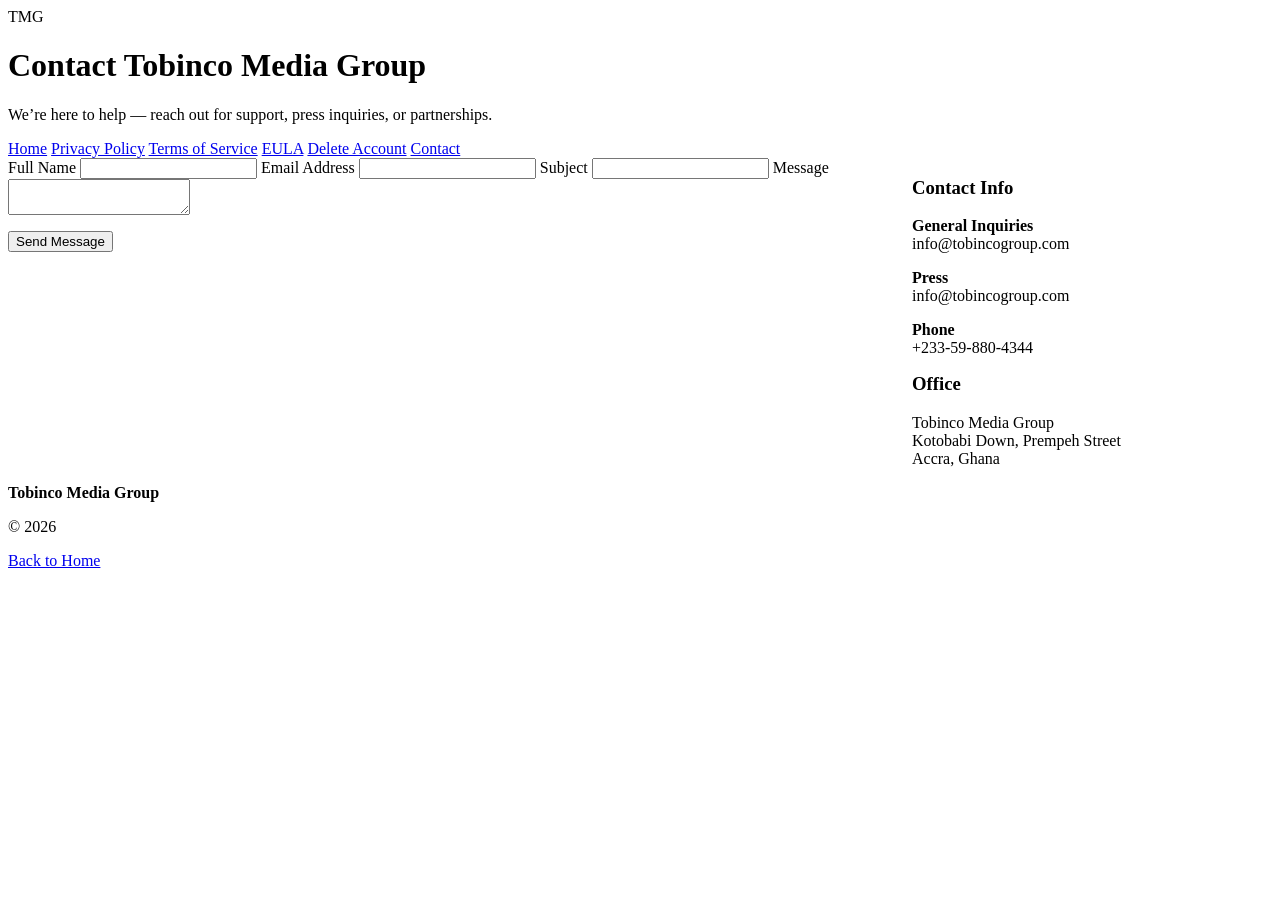
==== contact.html @ 5d479659 "Add files via upload" ====
<!-- File: contact.html -->
<!DOCTYPE html>
<html lang="en">
<head>
  <meta charset="utf-8" />
  <title>Contact — TMG</title>
  <meta name="viewport" content="width=device-width,initial-scale=1" />
  <link rel="stylesheet" href="/tmg-legal/css/style.css" />
  <link rel="icon" type="image/x-icon" href="favicon.ico" />
</head>
<body>
  <header class="header">
    <div class="brand">
      <div class="logo">TMG</div>
      <div>
        <h1>Contact Tobinco Media Group</h1>
        <p>We’re here to help — reach out for support, press inquiries, or partnerships.</p>
      </div>
    </div>
  </header>

  <nav class="nav">
    <a href="index.html">Home</a>
    <a href="privacy.html">Privacy Policy</a>
    <a href="terms.html">Terms of Service</a>
    <a href="eula.html">EULA</a>
    <a href="delete.html">Delete Account</a>
    <a href="contact.html">Contact</a>
  </nav>

  <main class="container">
    <div style="display:grid;grid-template-columns:1fr 360px;gap:18px">
      <section class="form">
        <form id="contactForm" action="/contact-submit" method="post">
          <label for="name">Full Name</label>
          <input id="name" name="name" type="text" required />

          <label for="email">Email Address</label>
          <input id="email" name="email" type="email" required />

          <label for="subject">Subject</label>
          <input id="subject" name="subject" type="text" required />

          <label for="message">Message</label>
          <textarea id="message" name="message" required></textarea>

          <div style="margin-top:12px">
            <button class="btn" type="submit">Send Message</button>
          </div>
        </form>
      </section>

      <aside class="live">
        <h3>Contact Info</h3>
        <p><strong>General Inquiries</strong><br/>info@tobincogroup.com</p>
        <p><strong>Press</strong><br/>info@tobincogroup.com</p>
        <p><strong>Phone</strong><br/>+233-59-880-4344</p>
        <h3 style="margin-top:12px">Office</h3>
        <p class="small">Tobinco Media Group<br/>Kotobabi Down, Prempeh Street<br/>Accra, Ghana</p>
      </aside>
    </div>
  </main>

  <footer class="footer">
    <div class="cols">
      <div class="col"><strong>Tobinco Media Group</strong><p class="small">&copy; 2026</p></div>
      <div class="col"><a href="index.html">Back to Home</a></div>
    </div>
  </footer>

  <script src="/tmg-legal/js/scripts.js"></script>
</body>
</html>
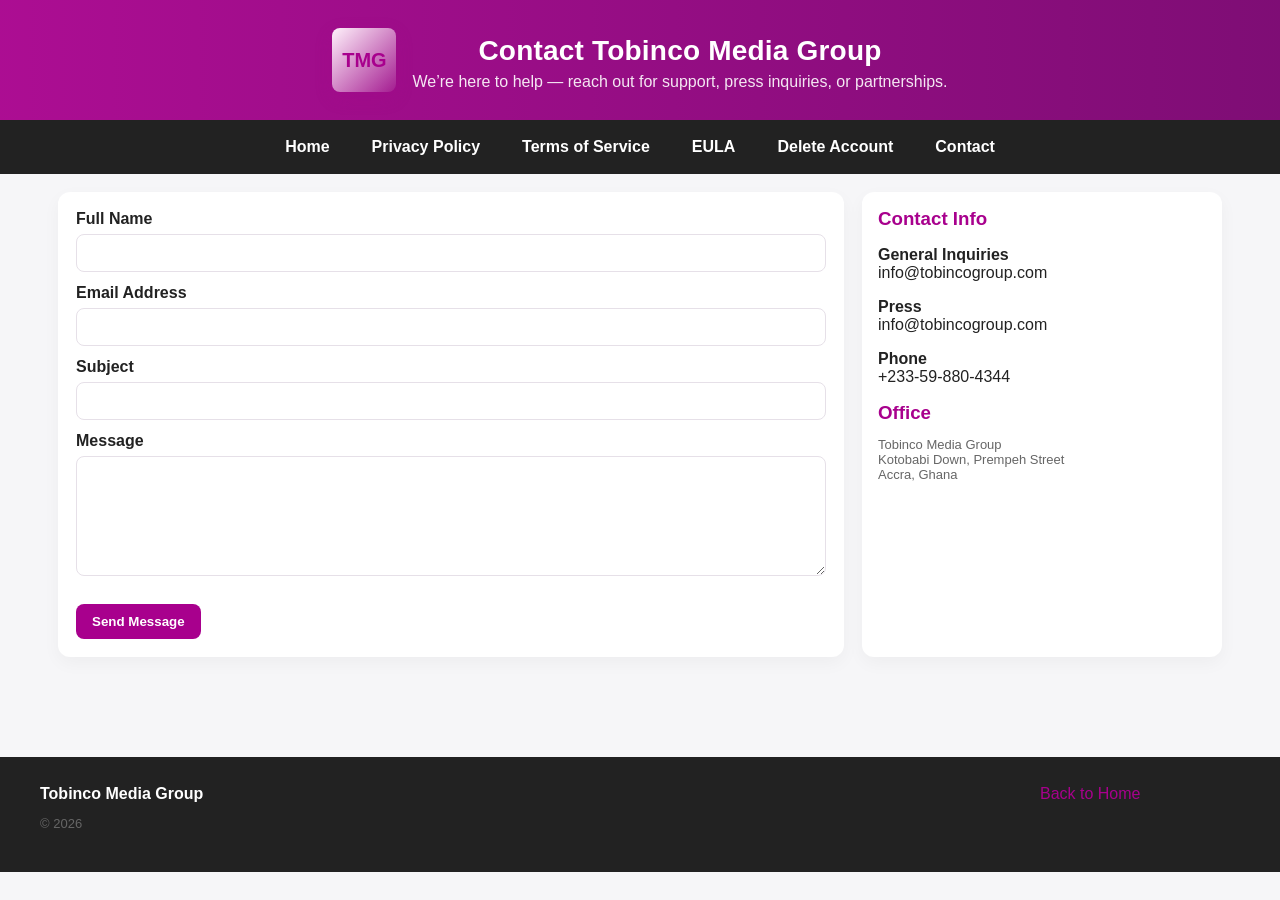
==== commit 2ad72e5d: "Update contact.html" ====
--- a/contact.html
+++ b/contact.html
@@ -5,7 +5,7 @@
   <meta charset="utf-8" />
   <title>Contact — TMG</title>
   <meta name="viewport" content="width=device-width,initial-scale=1" />
-  <link rel="stylesheet" href="/tmg-legal/css/style.css" />
+  <link rel="stylesheet" href="css/style.css" />
   <link rel="icon" type="image/x-icon" href="favicon.ico" />
 </head>
 <body>
@@ -20,12 +20,12 @@
   </header>
 
   <nav class="nav">
-    <a href="index.html">Home</a>
-    <a href="privacy.html">Privacy Policy</a>
-    <a href="terms.html">Terms of Service</a>
-    <a href="eula.html">EULA</a>
-    <a href="delete.html">Delete Account</a>
-    <a href="contact.html">Contact</a>
+    <a href="./">Home</a>
+    <a href="./privacy">Privacy Policy</a>
+    <a href="./terms">Terms of Service</a>
+    <a href="./eula">EULA</a>
+    <a href="./delete">Delete Account</a>
+    <a href="./contact">Contact</a>
   </nav>
 
   <main class="container">
@@ -64,10 +64,10 @@
   <footer class="footer">
     <div class="cols">
       <div class="col"><strong>Tobinco Media Group</strong><p class="small">&copy; 2026</p></div>
-      <div class="col"><a href="index.html">Back to Home</a></div>
+      <div class="col"><a href="./">Back to Home</a></div>
     </div>
   </footer>
 
-  <script src="/tmg-legal/js/scripts.js"></script>
+  <script src="js/scripts.js"></script>
 </body>
 </html>
--- a/css/style.css
+++ b/css/style.css
@@ -0,0 +1,233 @@
+/* File: style.css */
+:root{
+  --brand:#A8008D;
+  --dark:#222;
+  --muted:#666;
+  --bg:#f6f6f8;
+  --card:#ffffff;
+  --accent:#f3e6f6;
+}
+
+*{box-sizing:border-box}
+html,body{height:100%}
+body{
+  margin:0;
+  font-family: "Segoe UI", Roboto, Arial, sans-serif;
+  background:var(--bg);
+  color:var(--dark);
+  -webkit-font-smoothing:antialiased;
+  -moz-osx-font-smoothing:grayscale;
+}
+
+/* Header / Nav */
+.header {
+  background: linear-gradient(90deg, rgba(168,0,141,0.95), rgba(120,0,110,0.95));
+  color:#fff;
+  padding:28px 20px;
+  text-align:center;
+}
+.header .brand {
+  display:flex;
+  align-items:center;
+  justify-content:center;
+  gap:16px;
+}
+.brand .logo {
+  width:64px;
+  height:64px;
+  border-radius:8px;
+  background:linear-gradient(135deg,#fff2fb,rgba(255,255,255,0.06));
+  display:flex;
+  align-items:center;
+  justify-content:center;
+  font-weight:700;
+  color:var(--brand);
+  font-size:20px;
+  box-shadow:0 6px 18px rgba(168,0,141,0.18);
+}
+.header h1{margin:6px 0 0;font-size:28px;letter-spacing:0.2px}
+.header p{margin:6px 0 0;color:rgba(255,255,255,0.9)}
+
+/* Top nav */
+.nav {
+  background:var(--dark);
+  display:flex;
+  justify-content:center;
+  gap:18px;
+  padding:10px 12px;
+}
+.nav a{
+  color:#fff;
+  text-decoration:none;
+  font-weight:600;
+  padding:8px 12px;
+  border-radius:6px;
+}
+.nav a:hover{background:rgba(255,255,255,0.04); color:var(--brand)}
+
+/* Hero / TV vibe */
+.hero {
+  max-width:1200px;
+  margin:22px auto;
+  display:grid;
+  grid-template-columns: 1fr 360px;
+  gap:20px;
+  padding:0 18px;
+}
+.hero .carousel {
+  background:linear-gradient(180deg, rgba(0,0,0,0.02), rgba(0,0,0,0.02));
+  border-radius:12px;
+  overflow:hidden;
+  position:relative;
+  min-height:320px;
+  box-shadow:0 6px 20px rgba(0,0,0,0.06);
+}
+.carousel img{width:100%;height:320px;object-fit:cover;display:block}
+.carousel .caption{
+  position:absolute;
+  left:18px;
+  bottom:18px;
+  background:linear-gradient(90deg, rgba(0,0,0,0.55), rgba(0,0,0,0.25));
+  color:#fff;
+  padding:12px 14px;
+  border-radius:8px;
+  max-width:70%;
+}
+.carousel .controls{
+  position:absolute;
+  right:12px;
+  top:12px;
+  display:flex;
+  gap:8px;
+}
+.carousel .dot{
+  width:10px;height:10px;border-radius:50%;background:rgba(255,255,255,0.5);cursor:pointer;
+}
+.carousel .dot.active{background:var(--brand)}
+
+/* Right column - live schedule */
+.live {
+  background:var(--card);
+  border-radius:12px;
+  padding:16px;
+  box-shadow:0 6px 18px rgba(0,0,0,0.04);
+}
+.live h3{margin:0 0 12px;color:var(--brand)}
+.schedule-item{
+  display:flex;
+  gap:12px;
+  align-items:center;
+  padding:10px 0;
+  border-bottom:1px solid #f0eef2;
+}
+.schedule-item:last-child{border-bottom:0}
+.schedule-item .time{
+  width:72px;
+  font-weight:700;
+  color:var(--muted);
+}
+.schedule-item .meta{flex:1}
+.schedule-item .meta .title{font-weight:700}
+.schedule-item .meta .desc{font-size:13px;color:var(--muted)}
+
+/* Sections */
+.container {
+  max-width:1200px;
+  margin:18px auto;
+  padding:0 18px 60px;
+}
+
+/* Cards grid */
+.grid {
+  display:grid;
+  grid-template-columns: repeat(auto-fit,minmax(260px,1fr));
+  gap:18px;
+  margin-top:18px;
+}
+.card{
+  background:var(--card);
+  border-radius:12px;
+  overflow:hidden;
+  box-shadow:0 6px 18px rgba(0,0,0,0.04);
+  transition:transform .18s ease, box-shadow .18s ease;
+}
+.card:hover{transform:translateY(-6px); box-shadow:0 18px 40px rgba(0,0,0,0.08)}
+.card .thumb{height:160px; width:100%; object-fit:cover; display:block}
+.card .body{padding:14px}
+.card h4{margin:0 0 8px;color:var(--brand)}
+.card p{margin:0;color:var(--muted);font-size:14px}
+.card .cta{display:inline-block;margin-top:12px;padding:8px 12px;background:var(--brand);color:#fff;border-radius:8px;text-decoration:none;font-weight:700}
+
+/* Footer */
+.footer {
+  background:var(--dark);
+  color:#fff;
+  padding:28px 18px;
+  margin-top:40px;
+}
+.footer .cols{
+  max-width:1200px;margin:0 auto;display:flex;gap:18px;flex-wrap:wrap;justify-content:space-between;
+}
+.footer .col{min-width:200px}
+.footer a{color:var(--brand);text-decoration:none}
+
+/* Forms */
+.form {
+  background:var(--card);
+  padding:18px;
+  border-radius:12px;
+  box-shadow:0 6px 18px rgba(0,0,0,0.04);
+}
+.form label{display:block;margin-bottom:6px;font-weight:600}
+.form input[type="text"], .form input[type="email"], .form textarea{
+  width:100%;padding:10px;border:1px solid #e6e0e8;border-radius:8px;margin-bottom:12px;font-size:14px;
+}
+.form textarea{min-height:120px;resize:vertical}
+.btn{
+  display:inline-block;padding:10px 16px;background:var(--brand);color:#fff;border-radius:8px;text-decoration:none;border:0;font-weight:700;cursor:pointer;
+}
+.small{font-size:13px;color:var(--muted)}
+
+/* Responsive */
+@media (max-width:980px){
+  .hero{grid-template-columns:1fr; padding:0 12px}
+  .carousel img{height:220px}
+  .live{order:2}
+}
+
+.text-logo {
+  display: inline-block;
+  text-align: center;
+  font-family: "Segoe UI", Roboto, Arial, sans-serif;
+  font-weight: 800;
+  font-size: 36px;
+  letter-spacing: 1px;
+}
+
+.text-logo .t { color: #003366; }   /* Dark blue */
+.text-logo .m {
+  color: #000;
+  position: relative;
+}
+.text-logo .m::after {
+  content: "";
+  position: absolute;
+  top: 50%;
+  left: 50%;
+  width: 42px;
+  height: 42px;
+  border: 2px solid #000;
+  border-radius: 50%;
+  transform: translate(-50%, -50%) rotate(25deg);
+  opacity: 0.6;
+}
+.text-logo .g { color: #006633; }   /* Dark green */
+
+.text-logo .subtext {
+  font-size: 12px;
+  font-weight: 600;
+  color: #fff;
+  margin-top: 4px;
+  letter-spacing: 0.5px;
+}
+
